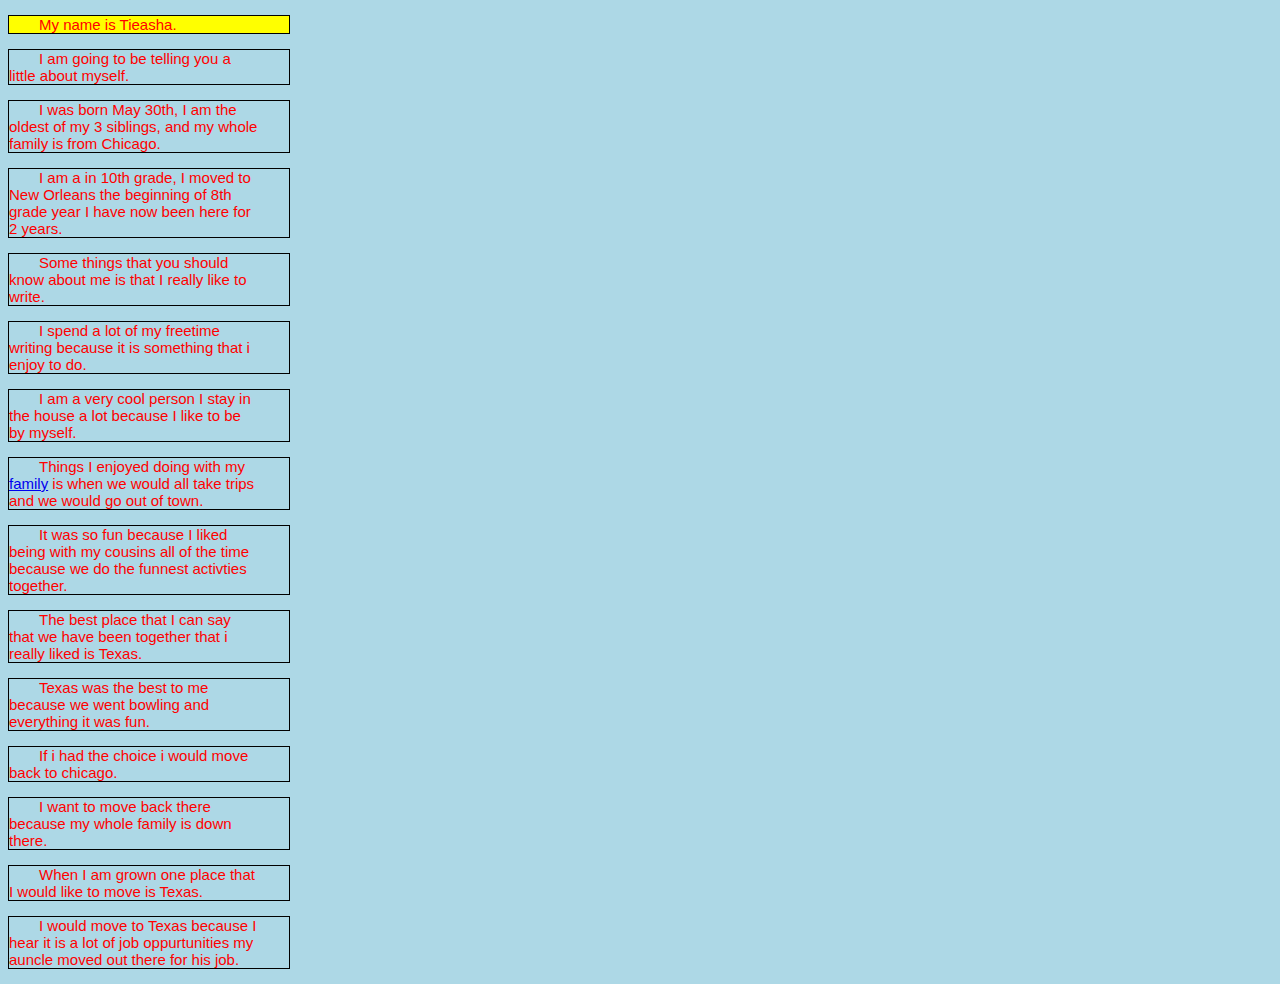
==== index.html @ e355e2c9 "🐲🚖 Updated with Glitch" ====
<!DOCTYPE html>
<html>
  <head>
    <title>Everything to know about Tieasha</title>
    <link rel="stylesheet" href="main.css" />
  </head>
  <body style="background-color:lightblue;">
    <p id="intro">My name is Tieasha.</p>
    <!-- Indent this paragraph-->
    <p>
      I am going to be telling you a little about myself.
    </p>
    <!-- Add a custom color-->
    <p>
      I was born May 30th, I am the oldest of my 3 siblings, and my whole family
      is from Chicago.
    </p>
    <p>
      I am a in 10th grade, I moved to New Orleans the beginning of 8th grade
      year I have now been here for 2 years.
    </p>
    <p>
      Some things that you should know about me is that I really like to write.
    </p>
    <p>
      I spend a lot of my freetime writing because it is something that i enjoy
      to do.
    </p>
    <p>
      I am a very cool person I stay in the house a lot because I like to be by
      myself.
    </p>
    <p>
      Things I enjoyed doing with my <a href="family.html">family</a> is when we
      would all take trips and we would go out of town.
    </p>
    <p>
      It was so fun because I liked being with my cousins all of the time
      because we do the funnest activties together.
    </p>
    <p>
      The best place that I can say that we have been together that i really
      liked is Texas.
    </p>
    <p>
      Texas was the best to me because we went bowling and everything it was
      fun.
    </p>
    <p>
      If i had the choice i would move back to chicago.
    </p>
    <p>
      I want to move back there because my whole family is down there.
    </p>
    <p>
      When I am grown one place that I would like to move is Texas.
    </p>
    <p>
      I would move to Texas because I hear it is a lot of job oppurtunities my
      auncle moved out there for his job.
    </p>
  </body>
</html>
---- main.css ----
@import url("https://fonts.googleapis.com/css2?family=Open+Sans:ital,wght@1,800&display=swap");
td,
th {
  border: solid 1px;
}
body {
  background-color: lightpink;
  font-family: "Open Sans", sans-serif;
}
p {
  text-indent: 2em;
  font-weight: 900;
  font-family: Lucida Console;
  color: #FF0000;
  font-size: 15px;
  padding-right: 30px;
  margin-right: 80px;
  border-color: rgb(0, 255, 127);
  border-width: medium;
  overflow: visible;
  font: 15px Arial, sans-serif;
  height: auto;
  border: 1px solid black;
  width: 250px;
}
#intro {
  background-color: yellow;
}
div {
  width: 70px;
  height: 300px;
  border: 1px solid #c3c3c3;
  display: flex;
  flex-wrap: wrap;
  align-content: center;
}
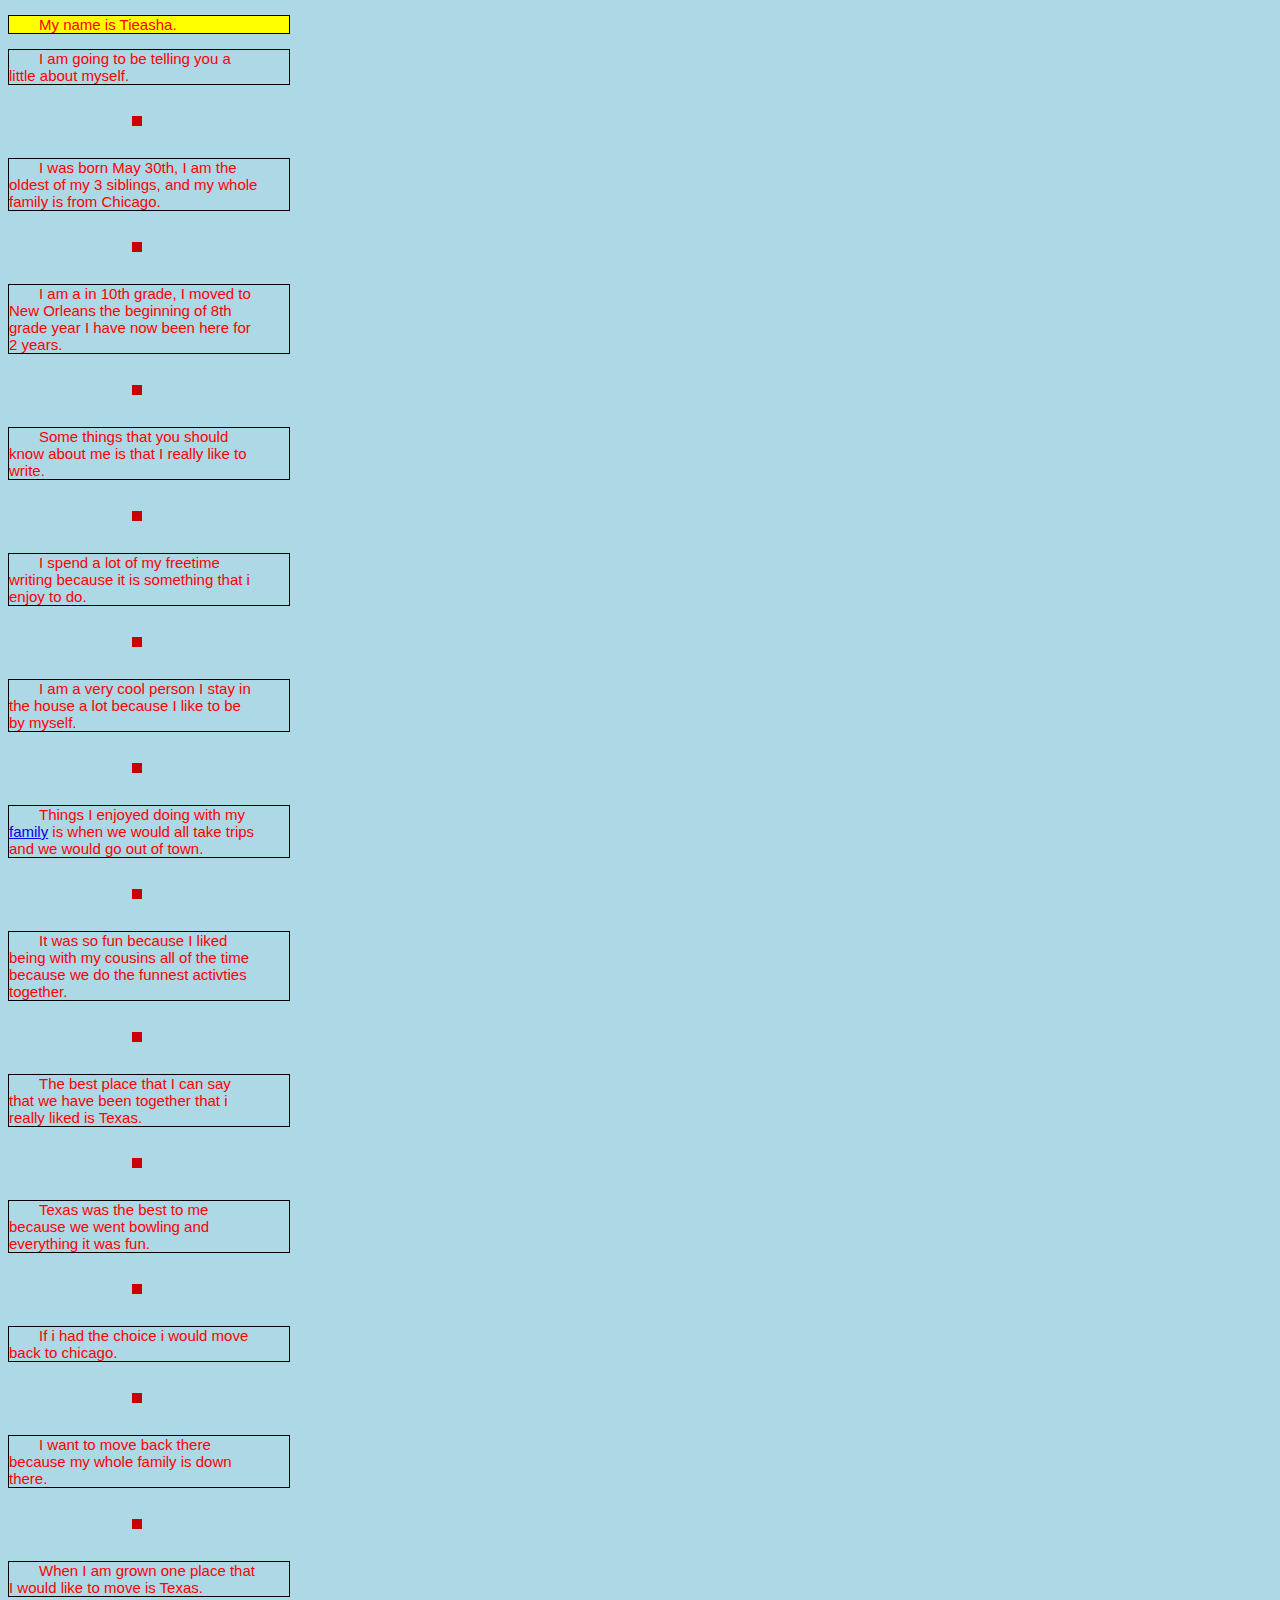
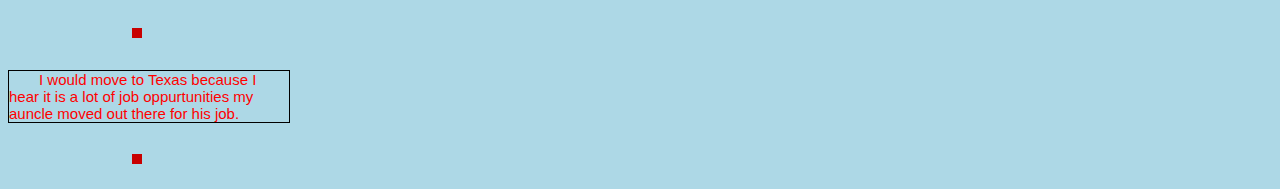
==== commit 7030bf24: "🐮🐲 Updated with Glitch" ====
--- a/index.html
+++ b/index.html
@@ -11,53 +11,124 @@
       I am going to be telling you a little about myself.
     </p>
     <!-- Add a custom color-->
+    <div class="psep" style="padding-top:1em">
+      <svg width="22" height="22">
+        <rect x="10" y="0" width="10" height="10" fill="rgb(200,0,0)"></rect>
+      </svg>
+    </div>
+
     <p>
       I was born May 30th, I am the oldest of my 3 siblings, and my whole family
       is from Chicago.
     </p>
+    <div class="psep" style="padding-top:1em">
+      <svg width="22" height="22">
+        <rect x="10" y="0" width="10" height="10" fill="rgb(200,0,0)"></rect>
+      </svg>
+    </div>
     <p>
       I am a in 10th grade, I moved to New Orleans the beginning of 8th grade
       year I have now been here for 2 years.
     </p>
+    <div class="psep" style="padding-top:1em">
+      <svg width="22" height="22">
+        <rect x="10" y="0" width="10" height="10" fill="rgb(200,0,0)"></rect>
+      </svg>
+    </div>
     <p>
       Some things that you should know about me is that I really like to write.
     </p>
+    <div class="psep" style="padding-top:1em">
+      <svg width="22" height="22">
+        <rect x="10" y="0" width="10" height="10" fill="rgb(200,0,0)"></rect>
+      </svg>
+    </div>
     <p>
       I spend a lot of my freetime writing because it is something that i enjoy
       to do.
     </p>
+    <div class="psep" style="padding-top:1em">
+      <svg width="22" height="22">
+        <rect x="10" y="0" width="10" height="10" fill="rgb(200,0,0)"></rect>
+      </svg>
+    </div>
     <p>
       I am a very cool person I stay in the house a lot because I like to be by
       myself.
     </p>
+    <div class="psep" style="padding-top:1em">
+      <svg width="22" height="22">
+        <rect x="10" y="0" width="10" height="10" fill="rgb(200,0,0)"></rect>
+      </svg>
+    </div>
     <p>
       Things I enjoyed doing with my <a href="family.html">family</a> is when we
       would all take trips and we would go out of town.
     </p>
+    <div class="psep" style="padding-top:1em">
+      <svg width="22" height="22">
+        <rect x="10" y="0" width="10" height="10" fill="rgb(200,0,0)"></rect>
+      </svg>
+    </div>
     <p>
       It was so fun because I liked being with my cousins all of the time
       because we do the funnest activties together.
     </p>
+    <div class="psep" style="padding-top:1em">
+      <svg width="22" height="22">
+        <rect x="10" y="0" width="10" height="10" fill="rgb(200,0,0)"></rect>
+      </svg>
+    </div>
     <p>
       The best place that I can say that we have been together that i really
       liked is Texas.
     </p>
+    <div class="psep" style="padding-top:1em">
+      <svg width="22" height="22">
+        <rect x="10" y="0" width="10" height="10" fill="rgb(200,0,0)"></rect>
+      </svg>
+    </div>
     <p>
       Texas was the best to me because we went bowling and everything it was
       fun.
     </p>
+    <div class="psep" style="padding-top:1em">
+      <svg width="22" height="22">
+        <rect x="10" y="0" width="10" height="10" fill="rgb(200,0,0)"></rect>
+      </svg>
+    </div>
     <p>
       If i had the choice i would move back to chicago.
     </p>
+    <div class="psep" style="padding-top:1em">
+      <svg width="22" height="22">
+        <rect x="10" y="0" width="10" height="10" fill="rgb(200,0,0)"></rect>
+      </svg>
+    </div>
     <p>
       I want to move back there because my whole family is down there.
     </p>
+    <div class="psep" style="padding-top:1em">
+      <svg width="22" height="22">
+        <rect x="10" y="0" width="10" height="10" fill="rgb(200,0,0)"></rect>
+      </svg>
+    </div>
     <p>
       When I am grown one place that I would like to move is Texas.
     </p>
+    <div class="psep" style="padding-top:1em">
+      <svg width="22" height="22">
+        <rect x="10" y="0" width="10" height="10" fill="rgb(200,0,0)"></rect>
+      </svg>
+    </div>
     <p>
       I would move to Texas because I hear it is a lot of job oppurtunities my
       auncle moved out there for his job.
     </p>
+    <div class="psep" style="padding-top:1em">
+      <svg width="22" height="22">
+        <rect x="10" y="0" width="10" height="10" fill="rgb(200,0,0)"></rect>
+      </svg>
+    </div>
   </body>
 </html>
--- a/main.css
+++ b/main.css
@@ -22,15 +22,12 @@
   height: auto;
   border: 1px solid black;
   width: 250px;
+  font-style: normal;
 }
 #intro {
   background-color: yellow;
 }
-div {
-  width: 70px;
-  height: 300px;
-  border: 1px solid #c3c3c3;
-  display: flex;
-  flex-wrap: wrap;
-  align-content: center;
+.psep{
+  text-align: center;
+   width: 250px;
 }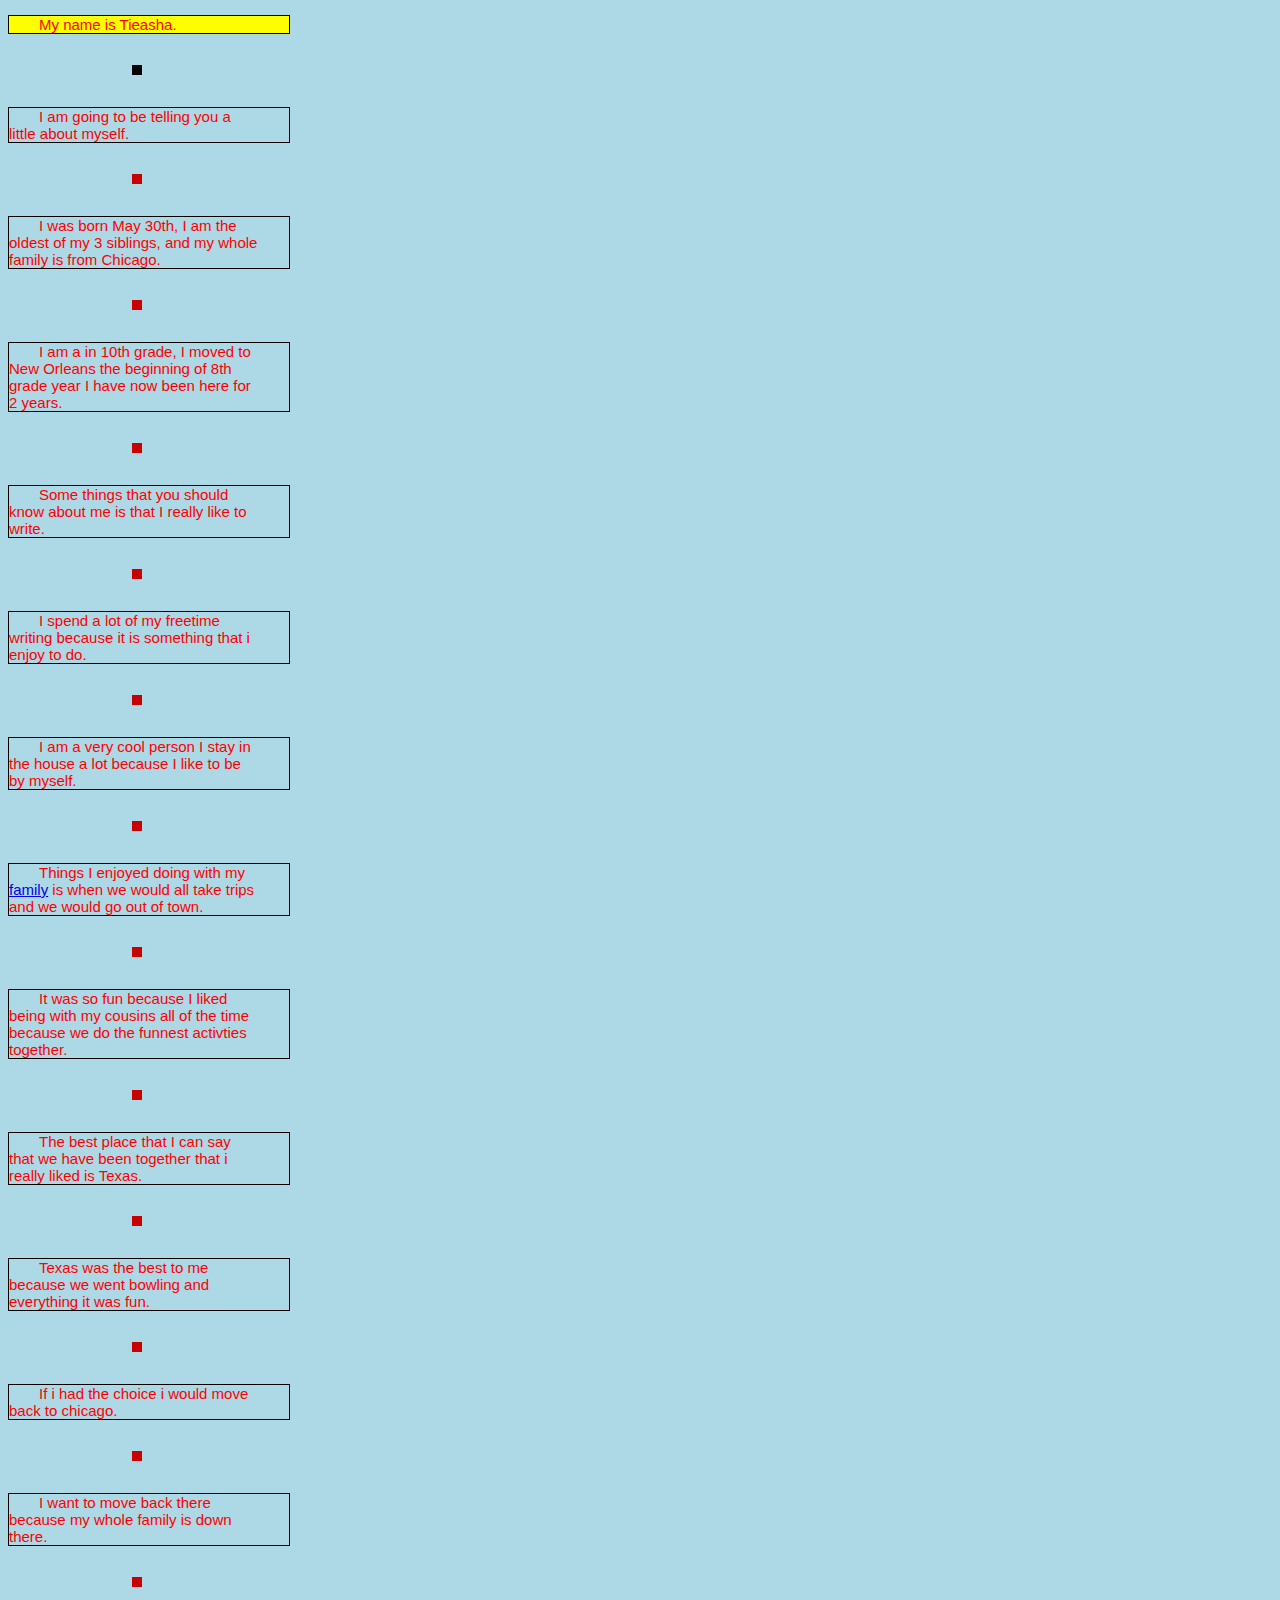
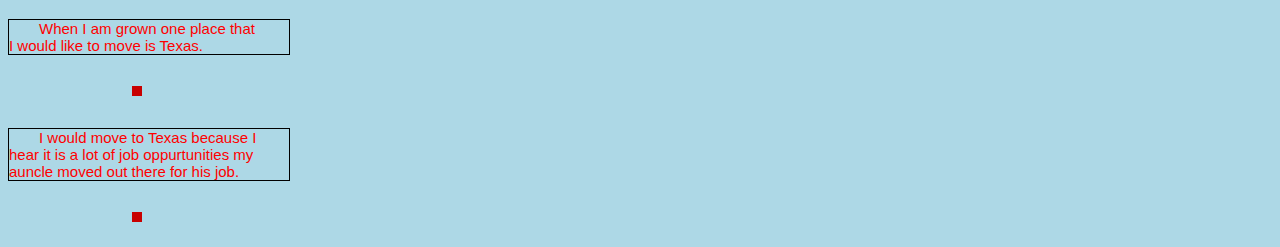
==== commit 4d594817: "📖🎯 Updated with Glitch" ====
--- a/index.html
+++ b/index.html
@@ -6,6 +6,17 @@
   </head>
   <body style="background-color:lightblue;">
     <p id="intro">My name is Tieasha.</p>
+    <div class="psep" style="padding-top:1em">
+      <svg width="22" height="22">
+        <rect
+          x="10"
+          y="0"
+          width="10"
+          height="10"
+          fill="rgb(255, 255, 255)."
+        ></rect>
+      </svg>
+    </div>
     <!-- Indent this paragraph-->
     <p>
       I am going to be telling you a little about myself.
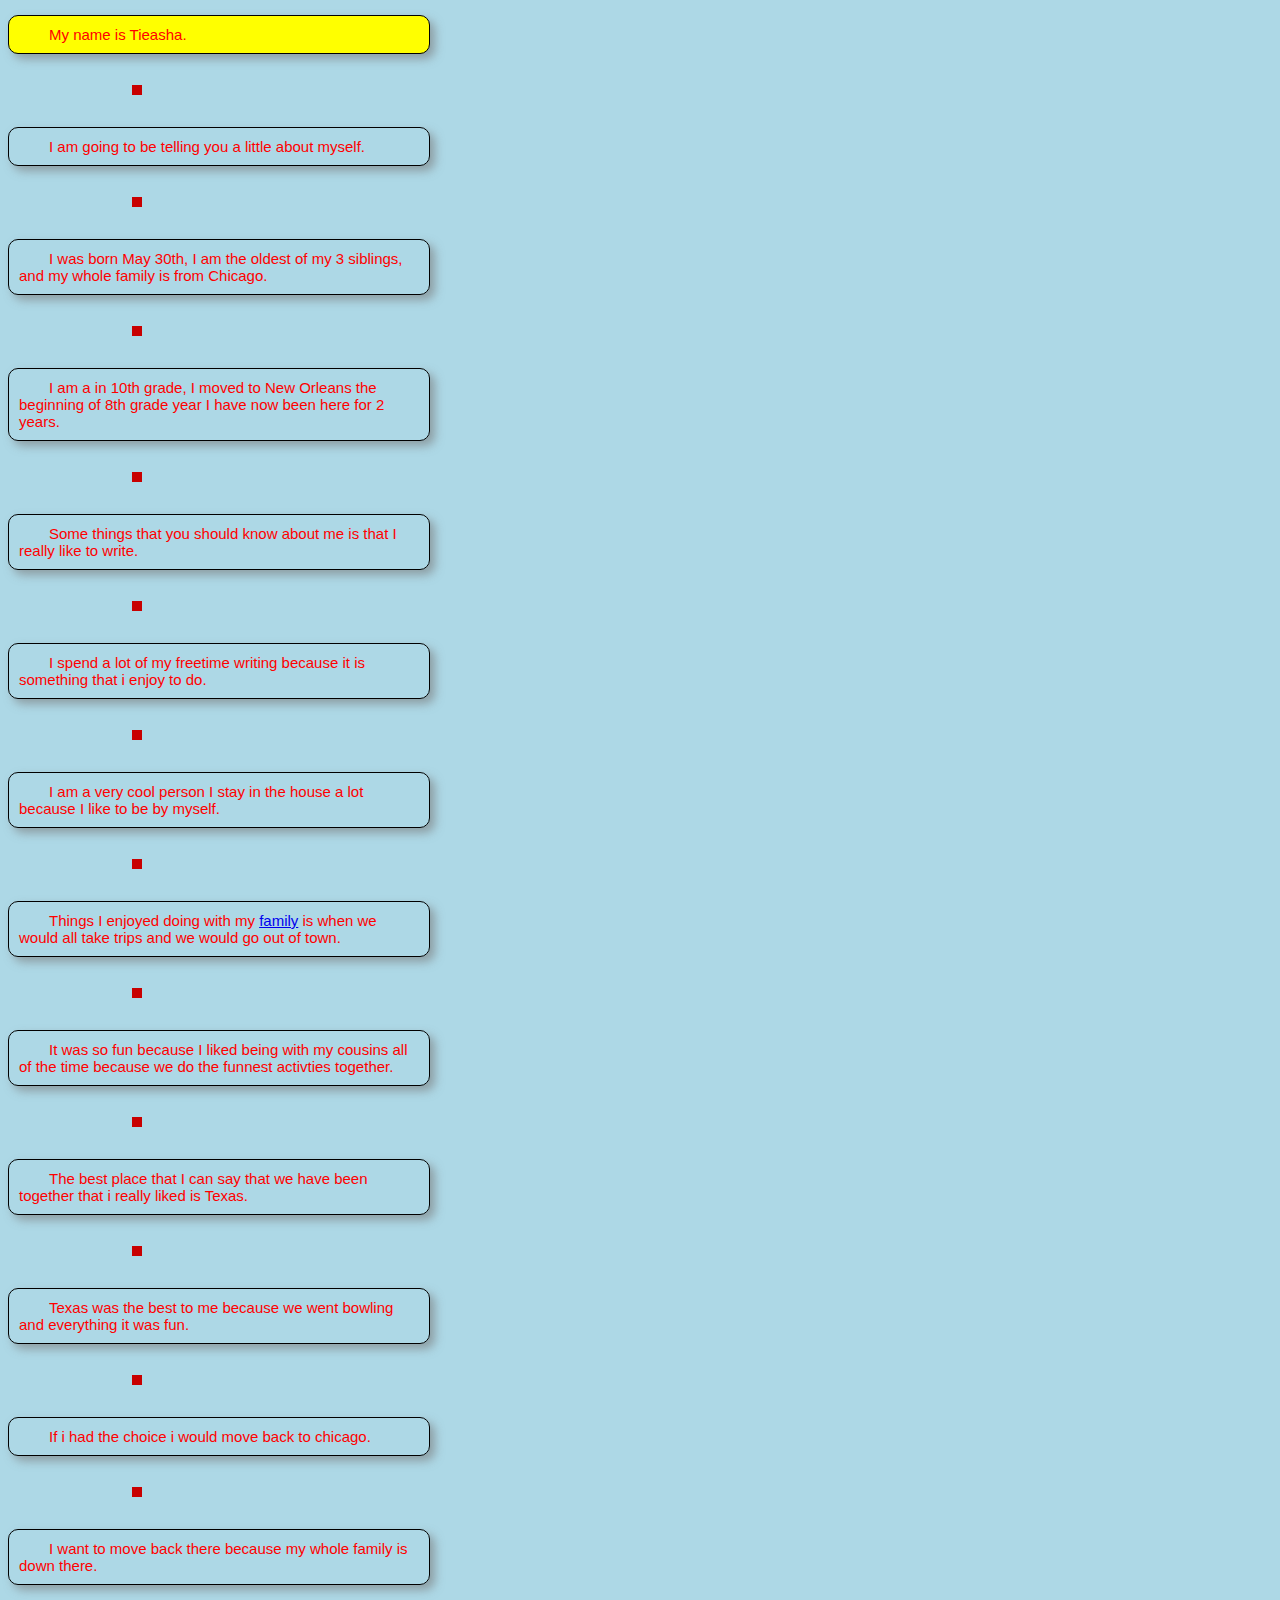
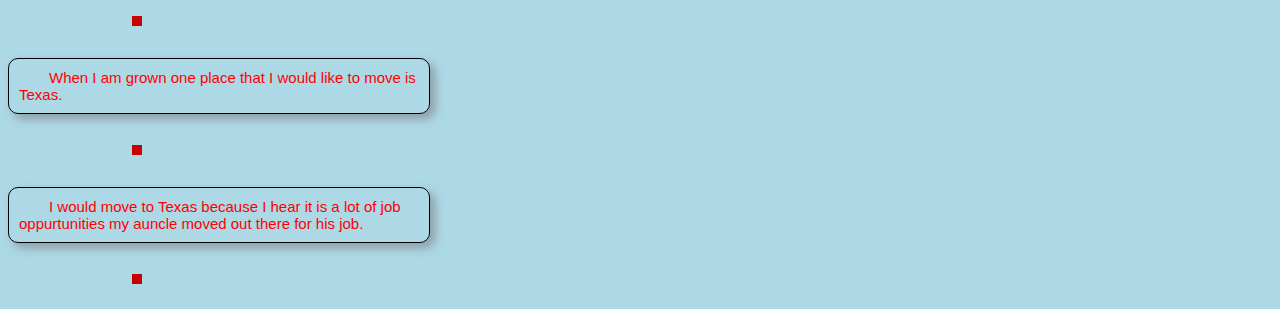
==== commit 782d2dea: "🛥👼 Updated with Glitch" ====
--- a/index.html
+++ b/index.html
@@ -8,13 +8,7 @@
     <p id="intro">My name is Tieasha.</p>
     <div class="psep" style="padding-top:1em">
       <svg width="22" height="22">
-        <rect
-          x="10"
-          y="0"
-          width="10"
-          height="10"
-          fill="rgb(255, 255, 255)."
-        ></rect>
+        <rect x="10" y="0" width="10" height="10" fill="rgb(200,0,0)"></rect>
       </svg>
     </div>
     <!-- Indent this paragraph-->
--- a/main.css
+++ b/main.css
@@ -7,13 +7,15 @@
   background-color: lightpink;
   font-family: "Open Sans", sans-serif;
 }
-p {
+p{
   text-indent: 2em;
   font-weight: 900;
   font-family: Lucida Console;
   color: #FF0000;
   font-size: 15px;
-  padding-right: 30px;
+  padding: 10px;
+  border-radius:10px;
+  box-shadow:5px 5px 10px rgba(120,120,120,.6);
   margin-right: 80px;
   border-color: rgb(0, 255, 127);
   border-width: medium;
@@ -21,7 +23,7 @@
   font: 15px Arial, sans-serif;
   height: auto;
   border: 1px solid black;
-  width: 250px;
+   width: 400px;
   font-style: normal;
 }
 #intro {
@@ -30,4 +32,7 @@
 .psep{
   text-align: center;
    width: 250px;
-}+}
+.left-pic{
+  float:left;
+  display:inline-block;
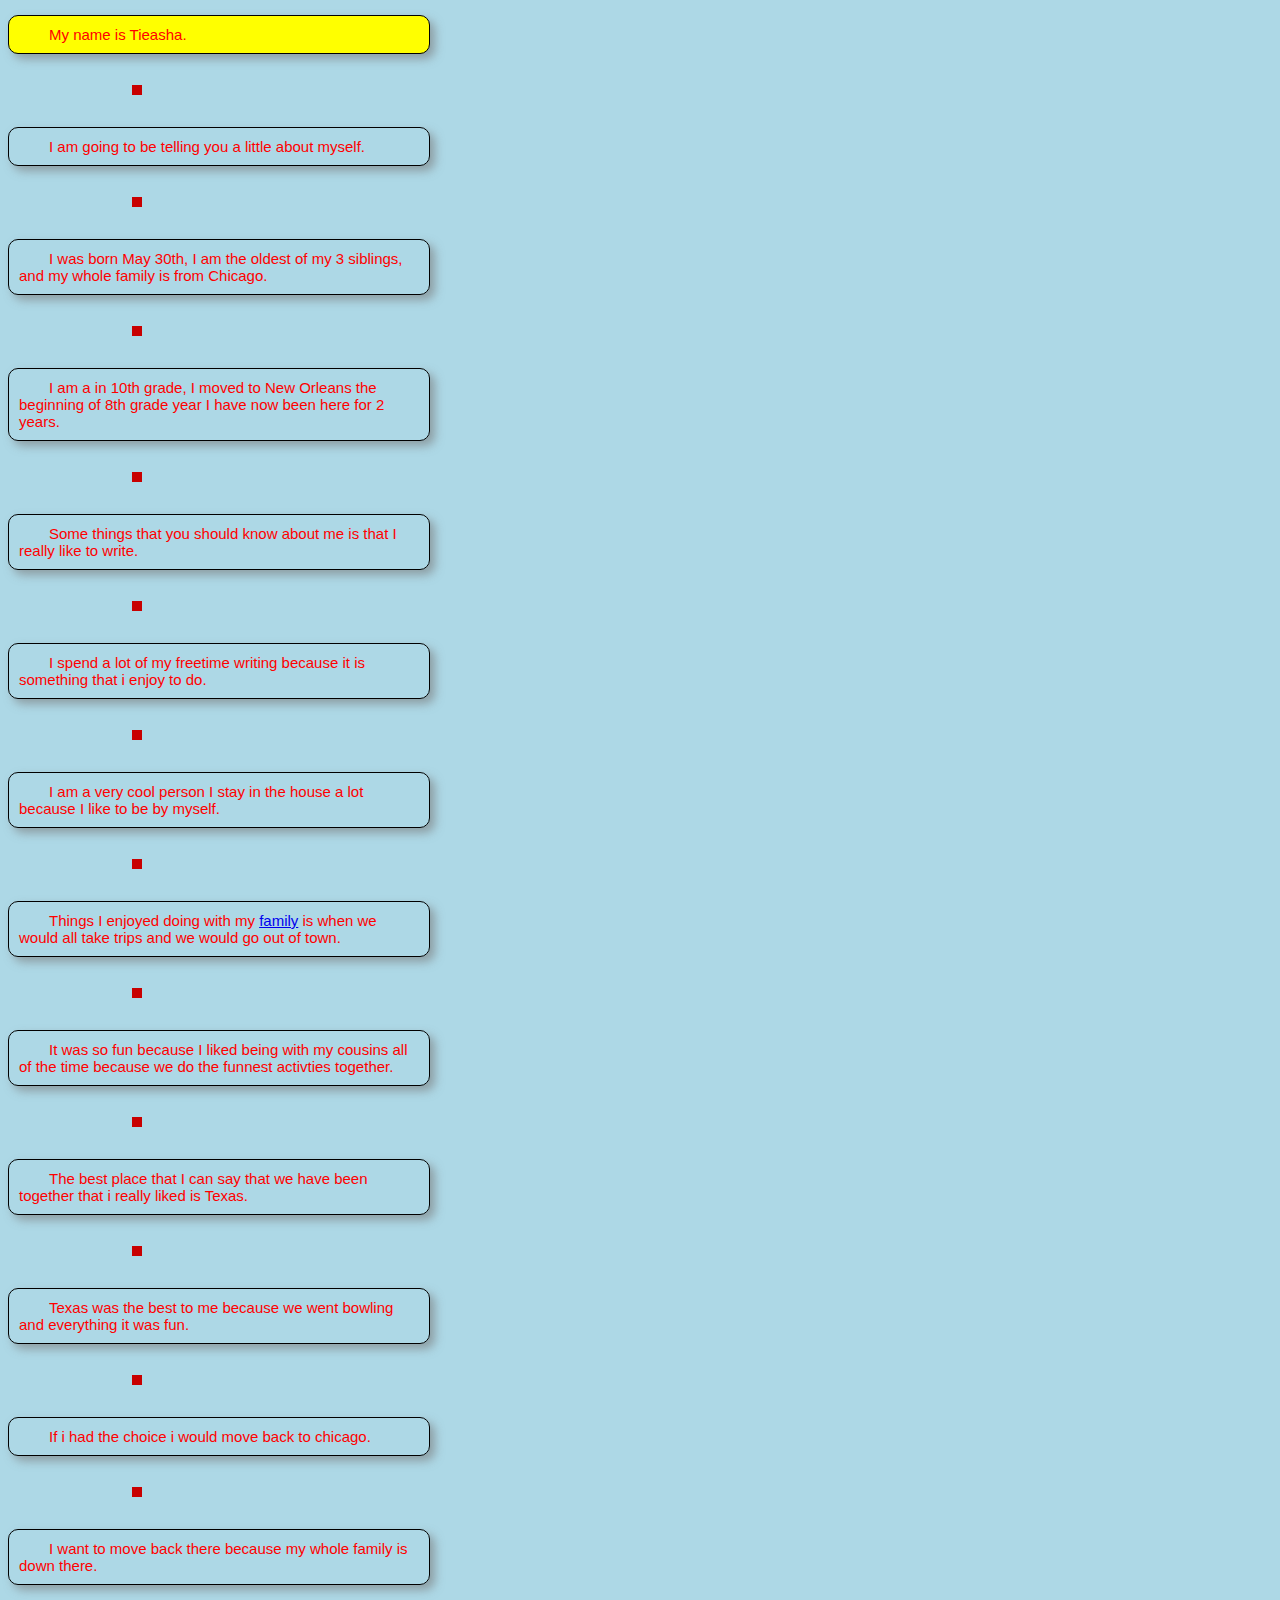
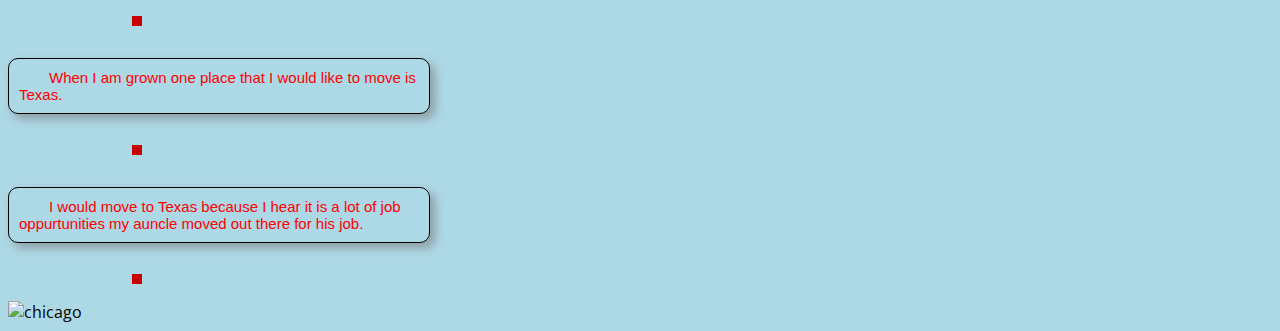
==== commit 1bc174b1: "🐙🌁 Updated with Glitch" ====
--- a/index.html
+++ b/index.html
@@ -21,119 +21,127 @@
         <rect x="10" y="0" width="10" height="10" fill="rgb(200,0,0)"></rect>
       </svg>
     </div>
-
-    <p>
-      I was born May 30th, I am the oldest of my 3 siblings, and my whole family
-      is from Chicago.
-    </p>
-    <div class="psep" style="padding-top:1em">
-      <svg width="22" height="22">
-        <rect x="10" y="0" width="10" height="10" fill="rgb(200,0,0)"></rect>
-      </svg>
-    </div>
-    <p>
-      I am a in 10th grade, I moved to New Orleans the beginning of 8th grade
-      year I have now been here for 2 years.
-    </p>
-    <div class="psep" style="padding-top:1em">
-      <svg width="22" height="22">
-        <rect x="10" y="0" width="10" height="10" fill="rgb(200,0,0)"></rect>
-      </svg>
-    </div>
-    <p>
-      Some things that you should know about me is that I really like to write.
-    </p>
-    <div class="psep" style="padding-top:1em">
-      <svg width="22" height="22">
-        <rect x="10" y="0" width="10" height="10" fill="rgb(200,0,0)"></rect>
-      </svg>
-    </div>
-    <p>
-      I spend a lot of my freetime writing because it is something that i enjoy
-      to do.
-    </p>
-    <div class="psep" style="padding-top:1em">
-      <svg width="22" height="22">
-        <rect x="10" y="0" width="10" height="10" fill="rgb(200,0,0)"></rect>
-      </svg>
-    </div>
-    <p>
-      I am a very cool person I stay in the house a lot because I like to be by
-      myself.
-    </p>
-    <div class="psep" style="padding-top:1em">
-      <svg width="22" height="22">
-        <rect x="10" y="0" width="10" height="10" fill="rgb(200,0,0)"></rect>
-      </svg>
-    </div>
-    <p>
-      Things I enjoyed doing with my <a href="family.html">family</a> is when we
-      would all take trips and we would go out of town.
-    </p>
-    <div class="psep" style="padding-top:1em">
-      <svg width="22" height="22">
-        <rect x="10" y="0" width="10" height="10" fill="rgb(200,0,0)"></rect>
-      </svg>
-    </div>
-    <p>
-      It was so fun because I liked being with my cousins all of the time
-      because we do the funnest activties together.
-    </p>
-    <div class="psep" style="padding-top:1em">
-      <svg width="22" height="22">
-        <rect x="10" y="0" width="10" height="10" fill="rgb(200,0,0)"></rect>
-      </svg>
-    </div>
-    <p>
-      The best place that I can say that we have been together that i really
-      liked is Texas.
-    </p>
-    <div class="psep" style="padding-top:1em">
-      <svg width="22" height="22">
-        <rect x="10" y="0" width="10" height="10" fill="rgb(200,0,0)"></rect>
-      </svg>
-    </div>
-    <p>
-      Texas was the best to me because we went bowling and everything it was
-      fun.
-    </p>
-    <div class="psep" style="padding-top:1em">
-      <svg width="22" height="22">
-        <rect x="10" y="0" width="10" height="10" fill="rgb(200,0,0)"></rect>
-      </svg>
-    </div>
-    <p>
-      If i had the choice i would move back to chicago.
-    </p>
-    <div class="psep" style="padding-top:1em">
-      <svg width="22" height="22">
-        <rect x="10" y="0" width="10" height="10" fill="rgb(200,0,0)"></rect>
-      </svg>
-    </div>
-    <p>
-      I want to move back there because my whole family is down there.
-    </p>
-    <div class="psep" style="padding-top:1em">
-      <svg width="22" height="22">
-        <rect x="10" y="0" width="10" height="10" fill="rgb(200,0,0)"></rect>
-      </svg>
-    </div>
-    <p>
-      When I am grown one place that I would like to move is Texas.
-    </p>
-    <div class="psep" style="padding-top:1em">
-      <svg width="22" height="22">
-        <rect x="10" y="0" width="10" height="10" fill="rgb(200,0,0)"></rect>
-      </svg>
-    </div>
-    <p>
-      I would move to Texas because I hear it is a lot of job oppurtunities my
-      auncle moved out there for his job.
-    </p>
-    <div class="psep" style="padding-top:1em">
-      <svg width="22" height="22">
-        <rect x="10" y="0" width="10" height="10" fill="rgb(200,0,0)"></rect>
-      </svg>
-    </div>
+    <article>
+      <p>
+        I was born May 30th, I am the oldest of my 3 siblings, and my whole
+        family is from Chicago.
+      </p>
+      <div class="psep" style="padding-top:1em">
+        <svg width="22" height="22">
+          <rect x="10" y="0" width="10" height="10" fill="rgb(200,0,0)"></rect>
+        </svg>
+      </div>
+      <p>
+        I am a in 10th grade, I moved to New Orleans the beginning of 8th grade
+        year I have now been here for 2 years.
+      </p>
+      <div class="psep" style="padding-top:1em">
+        <svg width="22" height="22">
+          <rect x="10" y="0" width="10" height="10" fill="rgb(200,0,0)"></rect>
+        </svg>
+      </div>
+      <p>
+        Some things that you should know about me is that I really like to
+        write.
+      </p>
+      <div class="psep" style="padding-top:1em">
+        <svg width="22" height="22">
+          <rect x="10" y="0" width="10" height="10" fill="rgb(200,0,0)"></rect>
+        </svg>
+      </div>
+      <p>
+        I spend a lot of my freetime writing because it is something that i
+        enjoy to do.
+      </p>
+      <div class="psep" style="padding-top:1em">
+        <svg width="22" height="22">
+          <rect x="10" y="0" width="10" height="10" fill="rgb(200,0,0)"></rect>
+        </svg>
+      </div>
+      <p>
+        I am a very cool person I stay in the house a lot because I like to be
+        by myself.
+      </p>
+      <div class="psep" style="padding-top:1em">
+        <svg width="22" height="22">
+          <rect x="10" y="0" width="10" height="10" fill="rgb(200,0,0)"></rect>
+        </svg>
+      </div>
+      <p>
+        Things I enjoyed doing with my <a href="family.html">family</a> is when
+        we would all take trips and we would go out of town.
+      </p>
+      <div class="psep" style="padding-top:1em">
+        <svg width="22" height="22">
+          <rect x="10" y="0" width="10" height="10" fill="rgb(200,0,0)"></rect>
+        </svg>
+      </div>
+      <p>
+        It was so fun because I liked being with my cousins all of the time
+        because we do the funnest activties together.
+      </p>
+      <div class="psep" style="padding-top:1em">
+        <svg width="22" height="22">
+          <rect x="10" y="0" width="10" height="10" fill="rgb(200,0,0)"></rect>
+        </svg>
+      </div>
+      <p>
+        The best place that I can say that we have been together that i really
+        liked is Texas.
+      </p>
+      <div class="psep" style="padding-top:1em">
+        <svg width="22" height="22">
+          <rect x="10" y="0" width="10" height="10" fill="rgb(200,0,0)"></rect>
+        </svg>
+      </div>
+      <p>
+        Texas was the best to me because we went bowling and everything it was
+        fun.
+      </p>
+      <div class="psep" style="padding-top:1em">
+        <svg width="22" height="22">
+          <rect x="10" y="0" width="10" height="10" fill="rgb(200,0,0)"></rect>
+        </svg>
+      </div>
+      <p>
+        If i had the choice i would move back to chicago.
+      </p>
+      <div class="psep" style="padding-top:1em">
+        <svg width="22" height="22">
+          <rect x="10" y="0" width="10" height="10" fill="rgb(200,0,0)"></rect>
+        </svg>
+      </div>
+      <p>
+        I want to move back there because my whole family is down there.
+      </p>
+      <div class="psep" style="padding-top:1em">
+        <svg width="22" height="22">
+          <rect x="10" y="0" width="10" height="10" fill="rgb(200,0,0)"></rect>
+        </svg>
+      </div>
+      <p>
+        When I am grown one place that I would like to move is Texas.
+      </p>
+      <div class="psep" style="padding-top:1em">
+        <svg width="22" height="22">
+          <rect x="10" y="0" width="10" height="10" fill="rgb(200,0,0)"></rect>
+        </svg>
+      </div>
+      <p>
+        I would move to Texas because I hear it is a lot of job oppurtunities my
+        auncle moved out there for his job.
+      </p>
+      <div class="psep" style="padding-top:1em">
+        <svg width="22" height="22">
+          <rect x="10" y="0" width="10" height="10" fill="rgb(200,0,0)"></rect>
+        </svg>
+      </div>
+      <img
+        src="https://cdn.glitch.com/8b5de3b0-79c5-43c8-b052-91b2a15f6a51%2Fchicago-1535678_960_720.jpg?v=1606252299483"
+        alt="chicago"
+        width="500"
+        height="600"
+      />
+    </article>
   </body>
 </html>
--- a/main.css
+++ b/main.css
@@ -25,6 +25,7 @@
   border: 1px solid black;
    width: 400px;
   font-style: normal;
+  text-align: left;
 }
 #intro {
   background-color: yellow;
@@ -36,3 +37,4 @@
 .left-pic{
   float:left;
   display:inline-block;
+  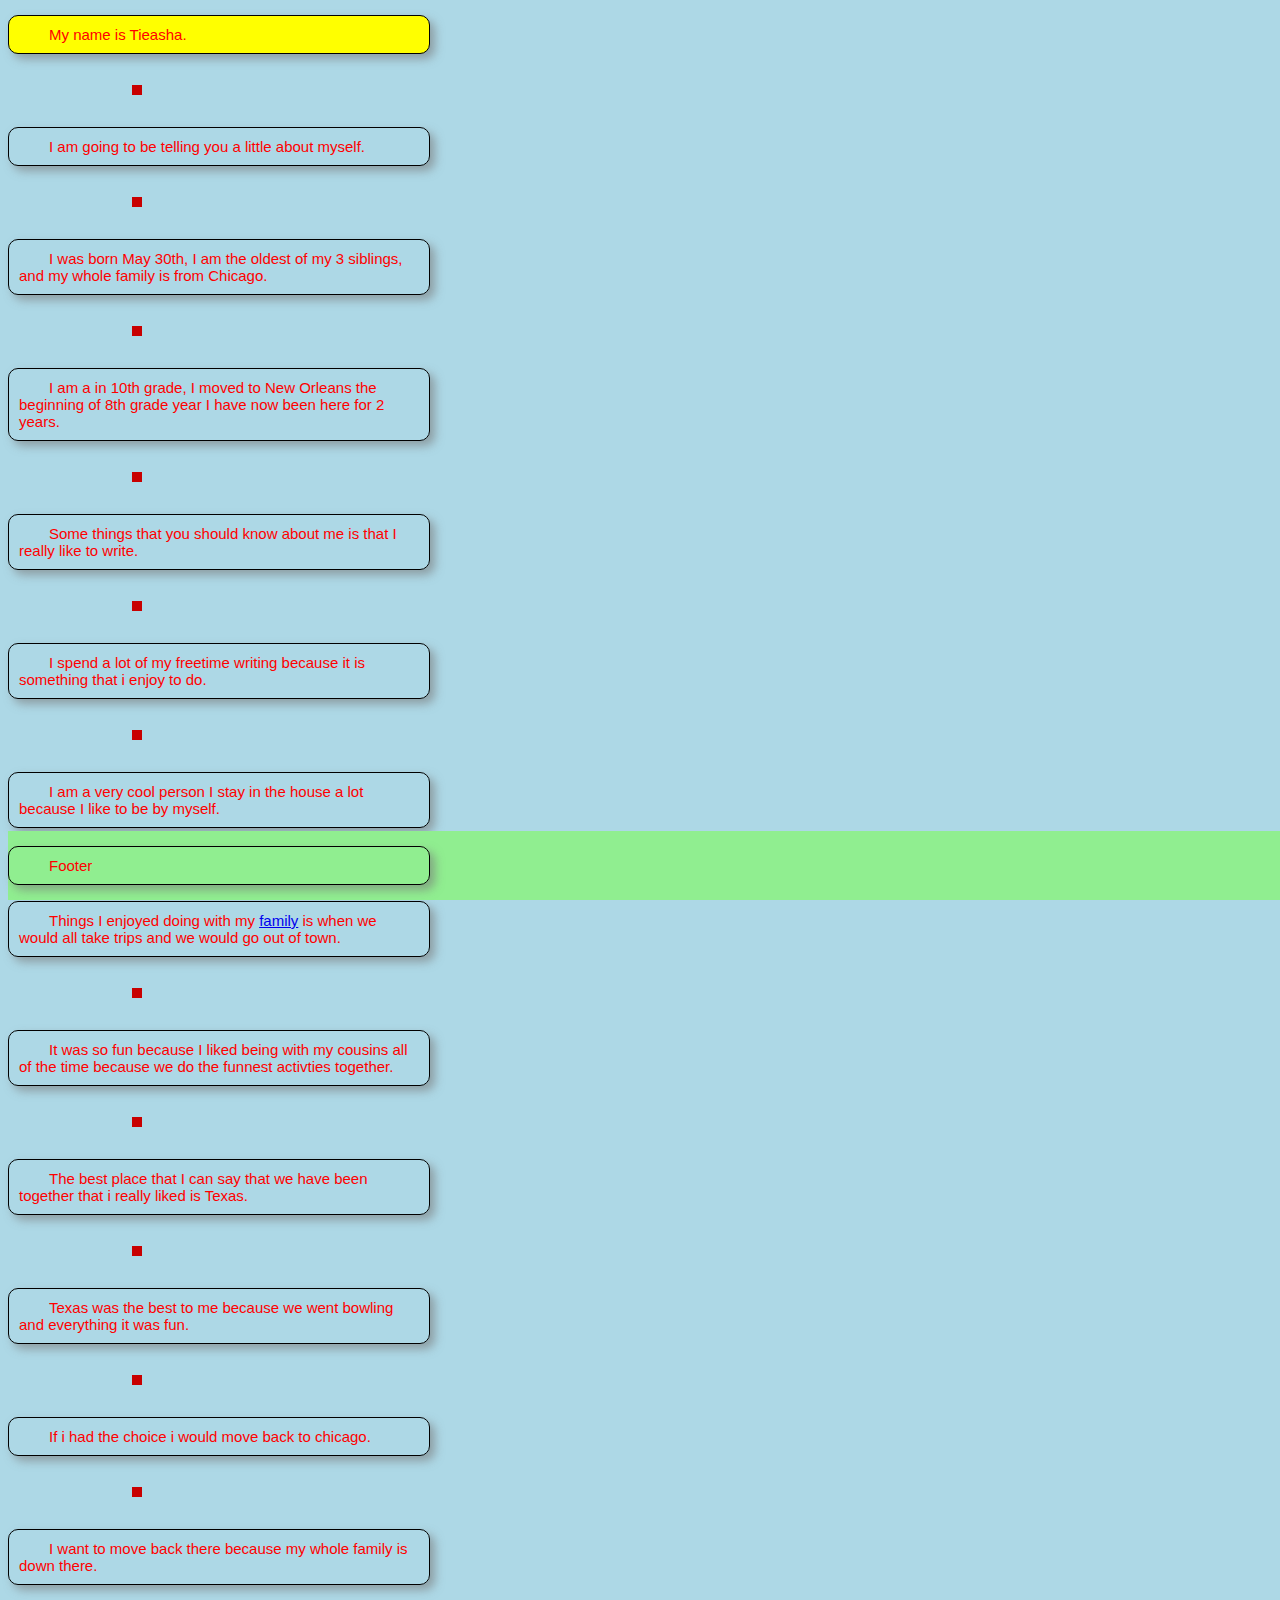
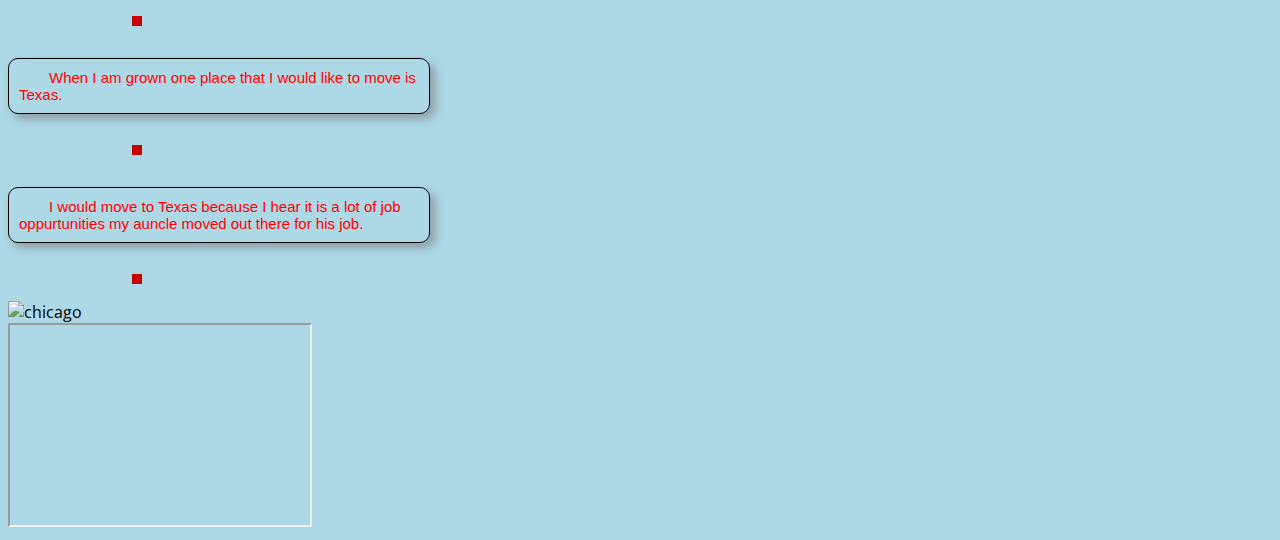
==== commit 4509770a: "👳🎐 Updated with Glitch" ====
--- a/index.html
+++ b/index.html
@@ -144,4 +144,24 @@
       />
     </article>
   </body>
+   <style>
+    .footer {
+      position: fixed;
+      left: 10;
+      bottom: 0;
+      width: 100%;
+      background-color: lightgreen;
+      color: white;
+      text-align: center;
+    }
+  </style>
+  <div class="footer">
+    <p>Footer</p>
+  </div>
+  <iframe
+    src="https://cdn.glitch.com/8b5de3b0-79c5-43c8-b052-91b2a15f6a51%2Fpuppy-dog-pup-dog-o-toby-shepherd-shetland-cute-adorable-domesticated-young-puppy-thumbnail.jpg?v=1606254019442"
+    height="200"
+    width="300"
+    title="Iframe"
+  ></iframe>
 </html>
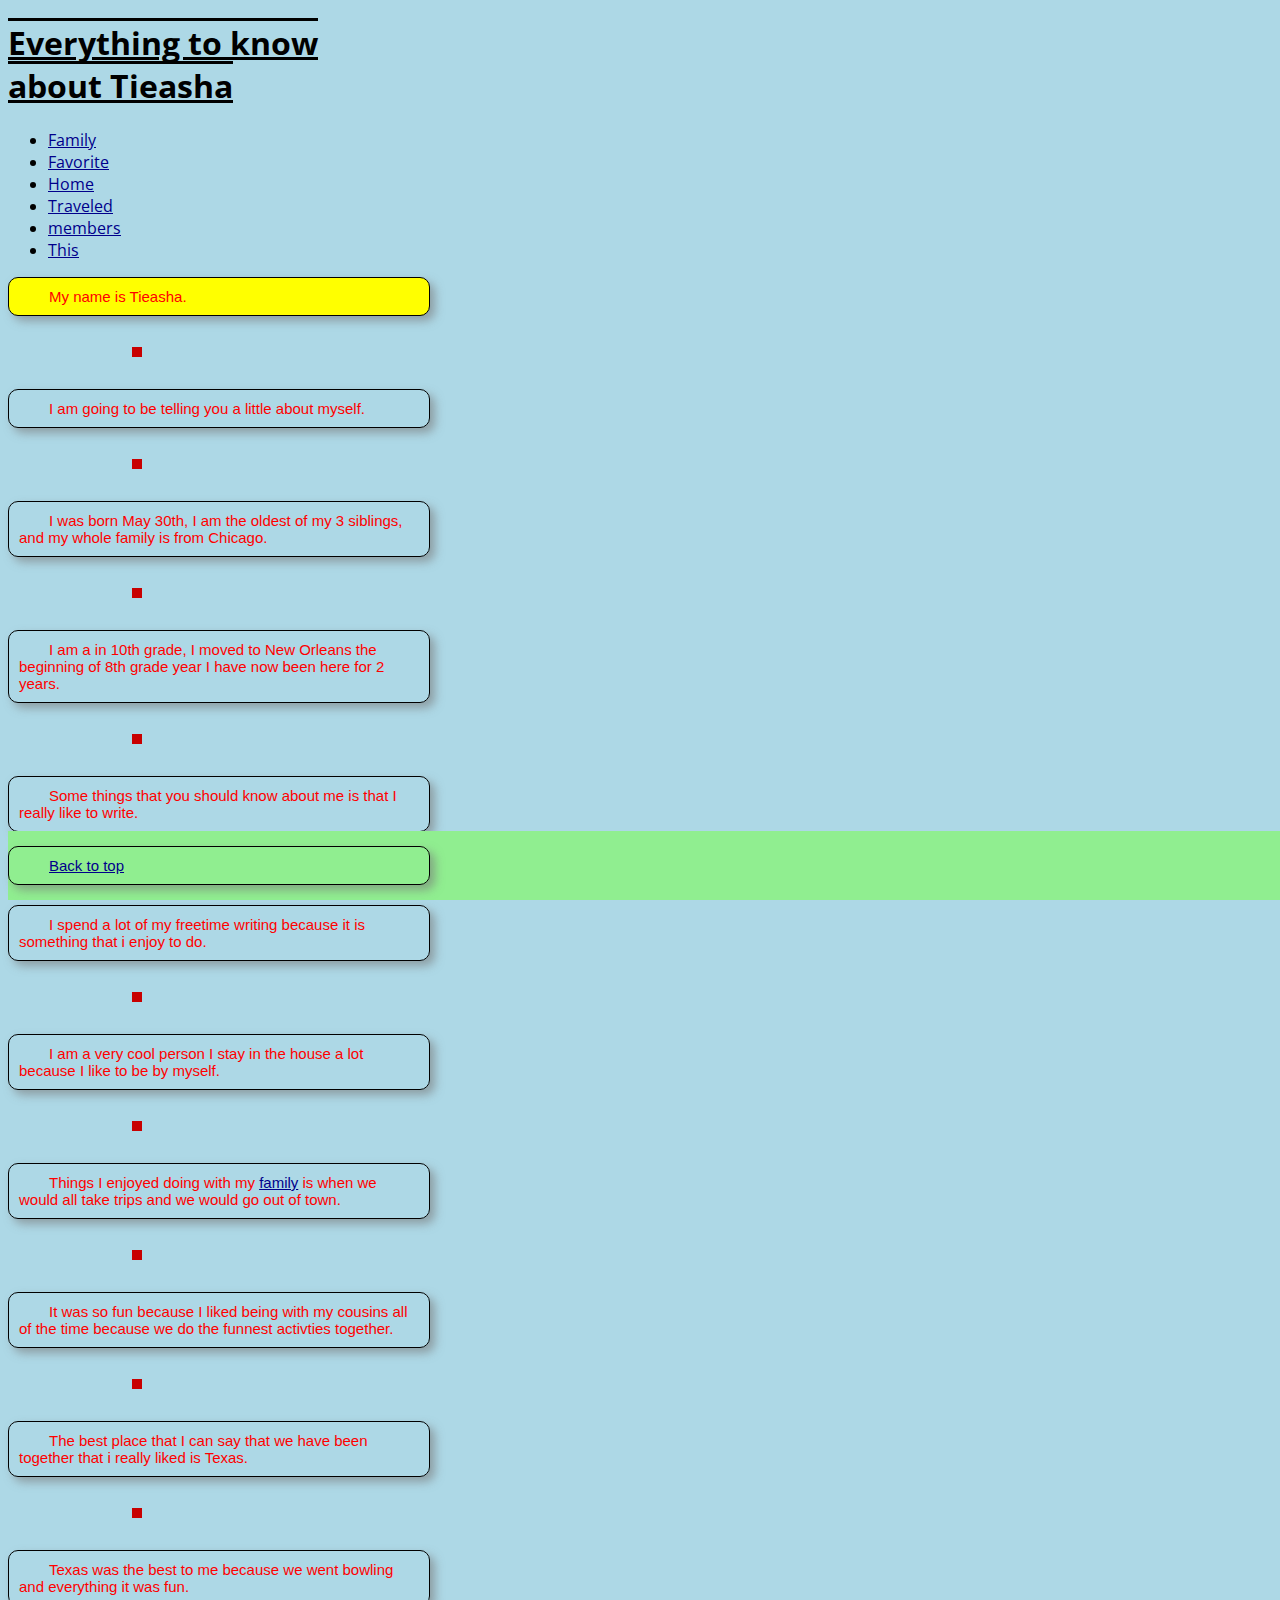
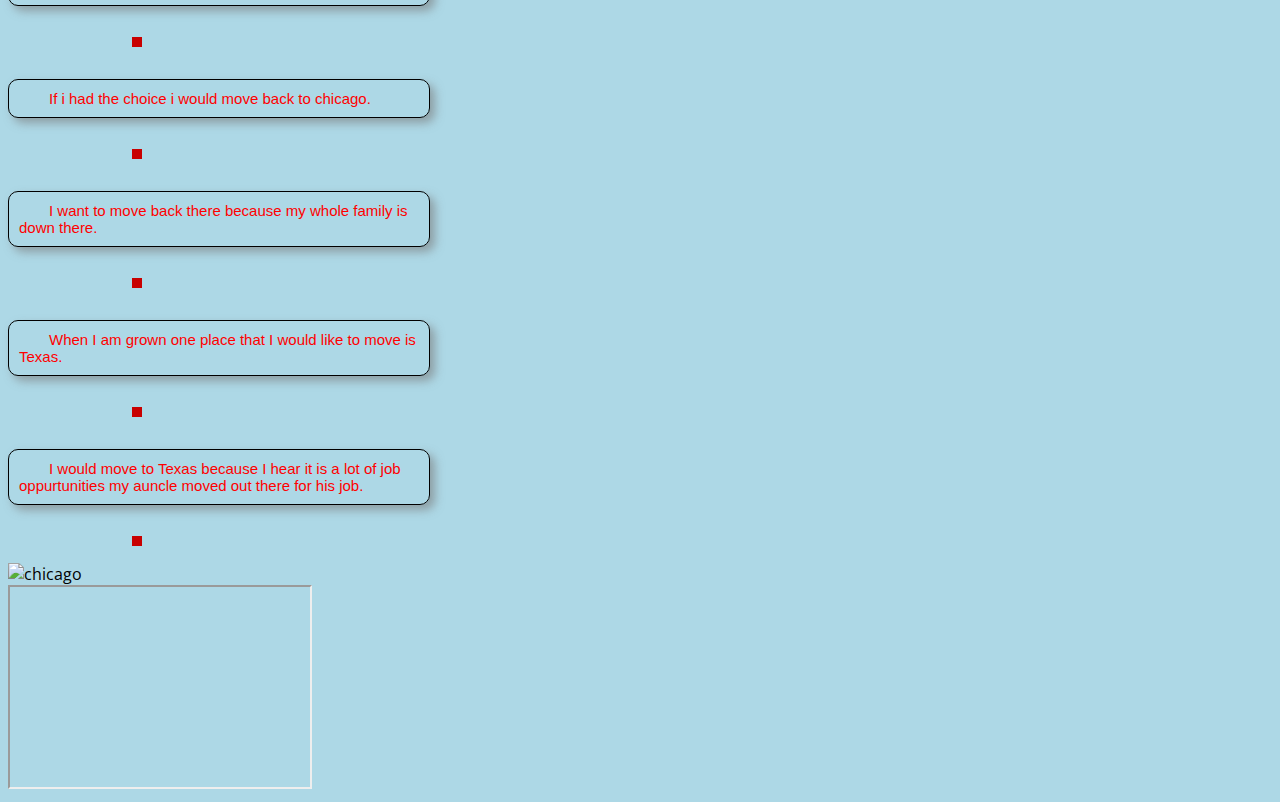
==== commit 04adac76: "🐆🗻 Updated with Glitch" ====
--- a/index.html
+++ b/index.html
@@ -1,10 +1,43 @@
 <!DOCTYPE html>
 <html>
   <head>
+    <style>
+      .footer {
+        position: fixed;
+        left: 10;
+        bottom: 0;
+        width: 100%;
+        background-color: lightgreen;
+        color: white;
+        text-align: center;
+      }
+    </style>
+    <meta name="description" content="All about Tieasha" />
+    <meta
+      name="Keywords"
+      content="Family,members,this,traveled,home,favorite"
+    />
+    <meta name="viewport" content="width=device-width, initial-scale=1" />
+    <meta charset="UTF-8" />
     <title>Everything to know about Tieasha</title>
     <link rel="stylesheet" href="main.css" />
   </head>
   <body style="background-color:lightblue;">
+    <header id="Top">
+      <h1>
+        Everything to know about Tieasha
+      </h1>
+      <nav>
+        <ul>
+          <li><a href="family.html">Family</a></li>
+          <li><a href="favorite.html">Favorite</a></li>
+          <li><a href="index.html">Home</a></li>
+          <li><a href="traveled.html">Traveled</a></li>
+          <li><a href="members.html">members</a></li>
+          <li><a href="This.html">This</a></li>
+        </ul>
+      </nav>
+    </header>
     <p id="intro">My name is Tieasha.</p>
     <div class="psep" style="padding-top:1em">
       <svg width="22" height="22">
@@ -143,25 +176,15 @@
         height="600"
       />
     </article>
+
+    <footer class="footer">
+      <p><a href="#Top">Back to top</a></p>
+    </footer>
+    <iframe
+      src="https://cdn.glitch.com/8b5de3b0-79c5-43c8-b052-91b2a15f6a51%2Fpuppy-dog-pup-dog-o-toby-shepherd-shetland-cute-adorable-domesticated-young-puppy-thumbnail.jpg?v=1606254019442"
+      height="200"
+      width="300"
+      title="Iframe"
+    ></iframe>
   </body>
-   <style>
-    .footer {
-      position: fixed;
-      left: 10;
-      bottom: 0;
-      width: 100%;
-      background-color: lightgreen;
-      color: white;
-      text-align: center;
-    }
-  </style>
-  <div class="footer">
-    <p>Footer</p>
-  </div>
-  <iframe
-    src="https://cdn.glitch.com/8b5de3b0-79c5-43c8-b052-91b2a15f6a51%2Fpuppy-dog-pup-dog-o-toby-shepherd-shetland-cute-adorable-domesticated-young-puppy-thumbnail.jpg?v=1606254019442"
-    height="200"
-    width="300"
-    title="Iframe"
-  ></iframe>
 </html>
--- a/main.css
+++ b/main.css
@@ -7,15 +7,15 @@
   background-color: lightpink;
   font-family: "Open Sans", sans-serif;
 }
-p{
+p {
   text-indent: 2em;
   font-weight: 900;
-  font-family: Lucida Console;
+  font-family: Lucida Console, Monospace;
   color: #FF0000;
   font-size: 15px;
   padding: 10px;
-  border-radius:10px;
-  box-shadow:5px 5px 10px rgba(120,120,120,.6);
+  border-radius: 10px;
+  box-shadow: 5px 5px 10px rgba(120, 120, 120, 0.6);
   margin-right: 80px;
   border-color: rgb(0, 255, 127);
   border-width: medium;
@@ -23,18 +23,34 @@
   font: 15px Arial, sans-serif;
   height: auto;
   border: 1px solid black;
-   width: 400px;
+  width: 400px;
   font-style: normal;
   text-align: left;
 }
 #intro {
   background-color: yellow;
 }
-.psep{
+.psep {
   text-align: center;
-   width: 250px;
+  width: 250px;
 }
-.left-pic{
-  float:left;
-  display:inline-block;
-  +.left-pic {
+  float: left;
+  display: inline-block;
+}
+a:hover {
+  background-color: red;
+}
+a:active {
+  color: purple;
+}
+a:visited {
+  color: black;
+}
+a:link {
+  color: Darkblue;
+}
+h1{
+   text-decoration: underline overline;
+  max-width:400px;
+}
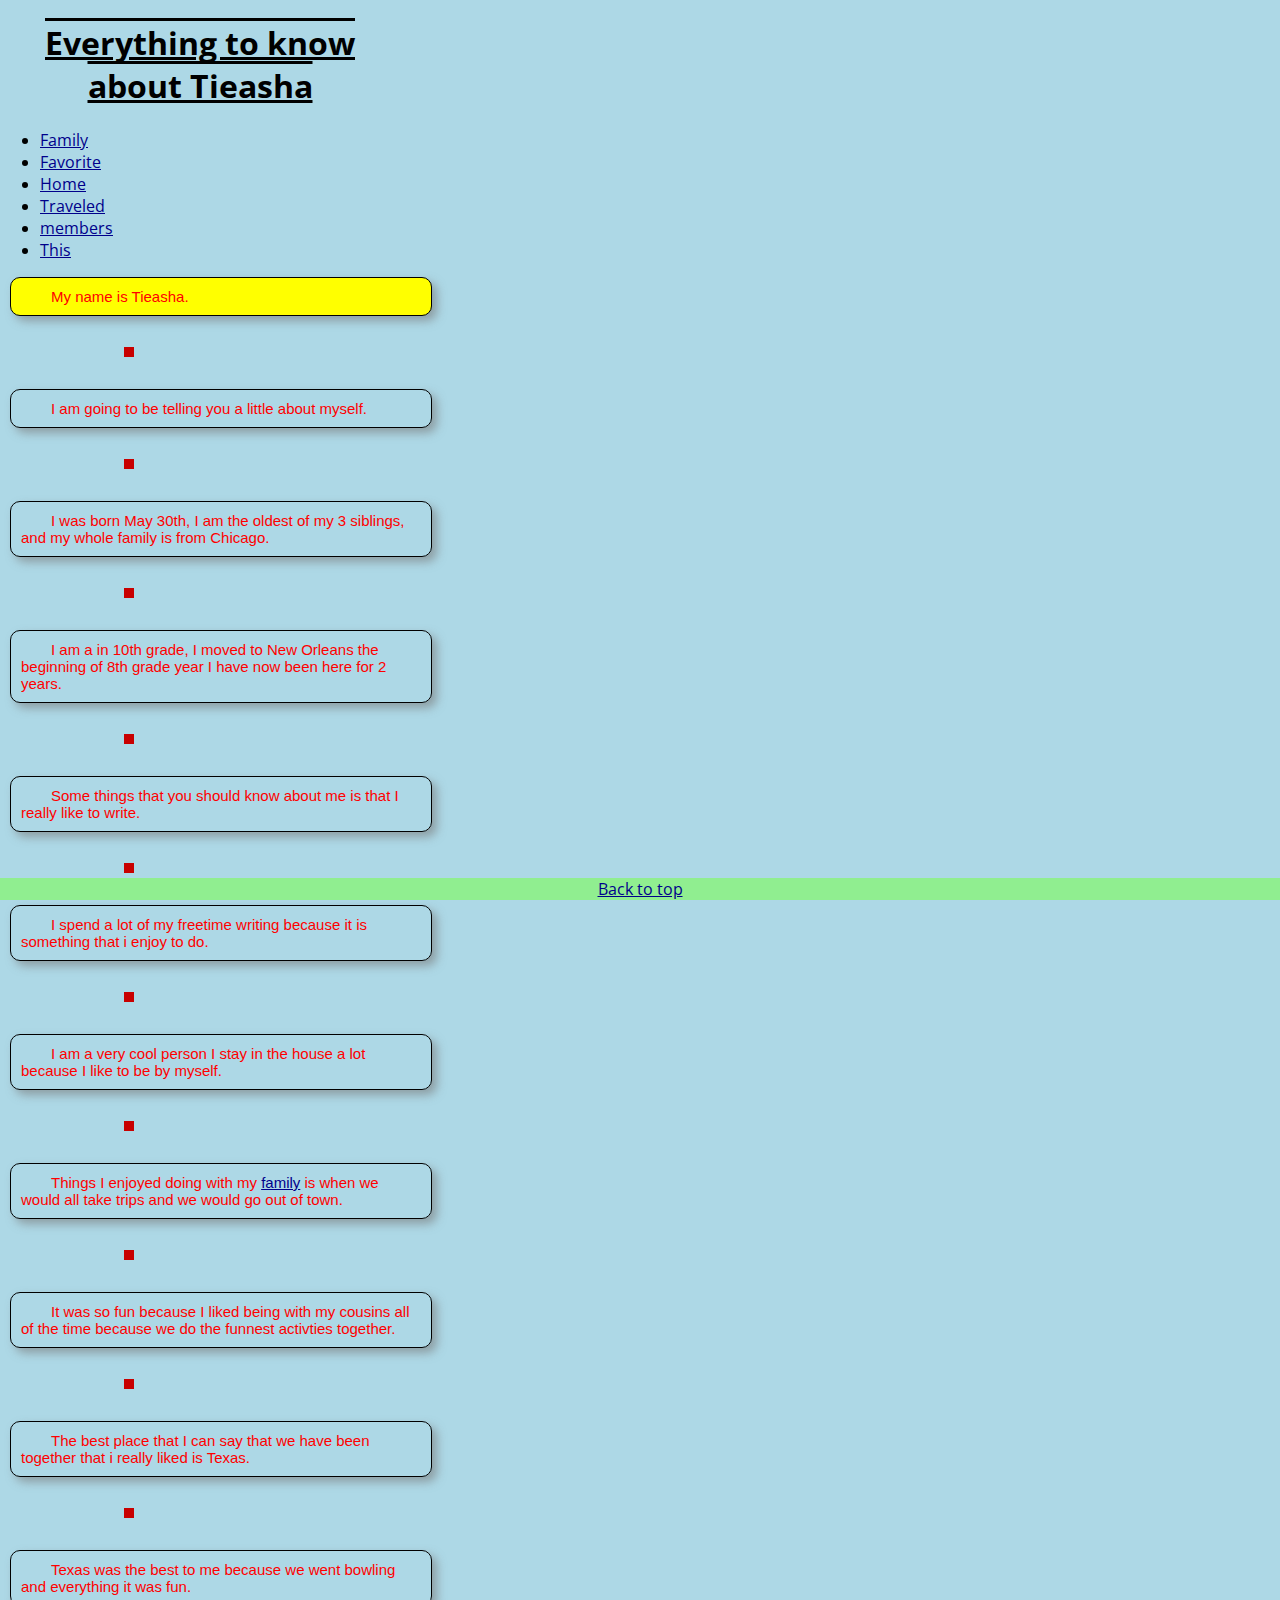
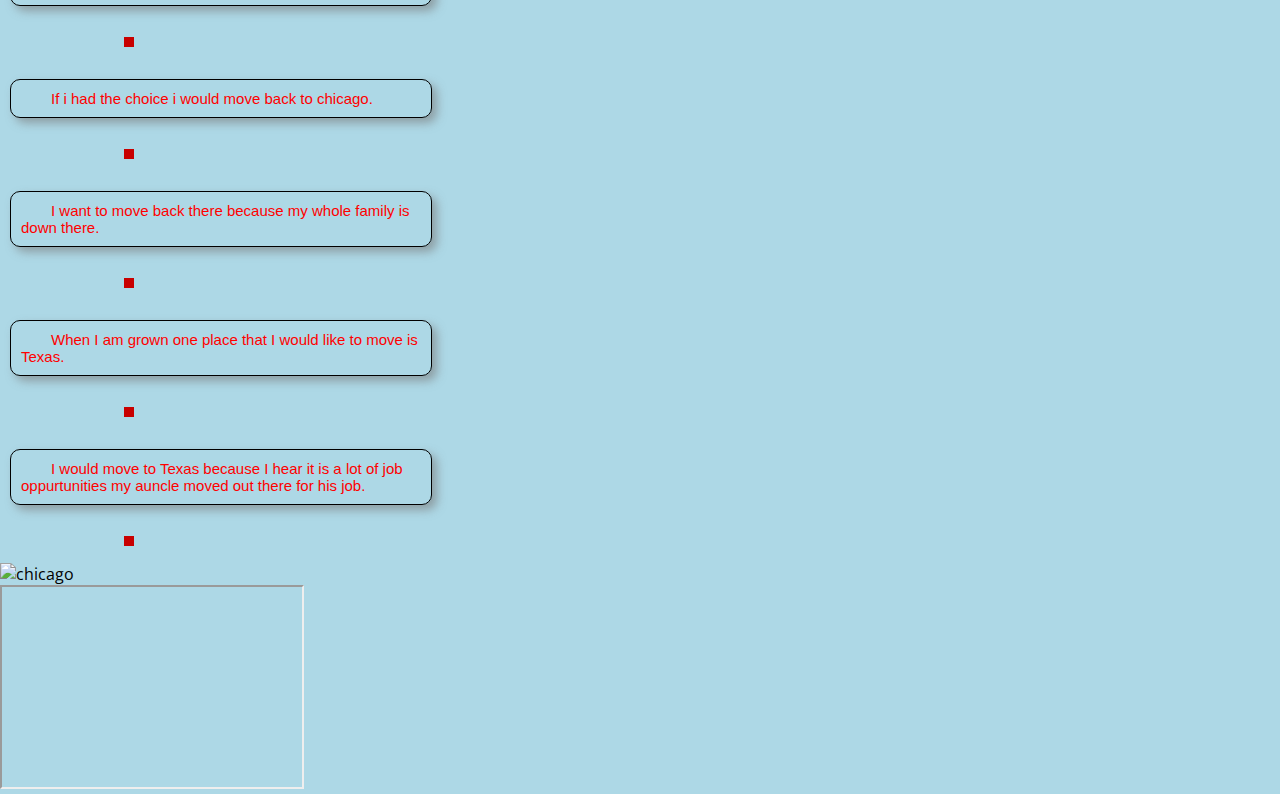
==== commit b3296169: "🛩💵 Updated with Glitch" ====
--- a/index.html
+++ b/index.html
@@ -4,12 +4,12 @@
     <style>
       .footer {
         position: fixed;
-        left: 10;
+        left:-10;
         bottom: 0;
         width: 100%;
         background-color: lightgreen;
         color: white;
-        text-align: center;
+        text-align:center;
       }
     </style>
     <meta name="description" content="All about Tieasha" />
@@ -178,7 +178,7 @@
     </article>
 
     <footer class="footer">
-      <p><a href="#Top">Back to top</a></p>
+      <a href="#Top">Back to top</a>
     </footer>
     <iframe
       src="https://cdn.glitch.com/8b5de3b0-79c5-43c8-b052-91b2a15f6a51%2Fpuppy-dog-pup-dog-o-toby-shepherd-shetland-cute-adorable-domesticated-young-puppy-thumbnail.jpg?v=1606254019442"
--- a/main.css
+++ b/main.css
@@ -17,6 +17,7 @@
   border-radius: 10px;
   box-shadow: 5px 5px 10px rgba(120, 120, 120, 0.6);
   margin-right: 80px;
+  margin-left:10px;
   border-color: rgb(0, 255, 127);
   border-width: medium;
   overflow: visible;
@@ -53,4 +54,19 @@
 h1{
    text-decoration: underline overline;
   max-width:400px;
+  text-align:center;
 }
+html,body{
+  margin:0;
+  padding:0;
+}
+h4{
+  margin-left:10px;
+}
+@media only screen and (max-width: 600px) {
+  body {
+    background-color: white;
+    width:600px
+  }
+}
+@media only screen and (min-width:50em){.hmBpsa{padding-top:31px;}}
